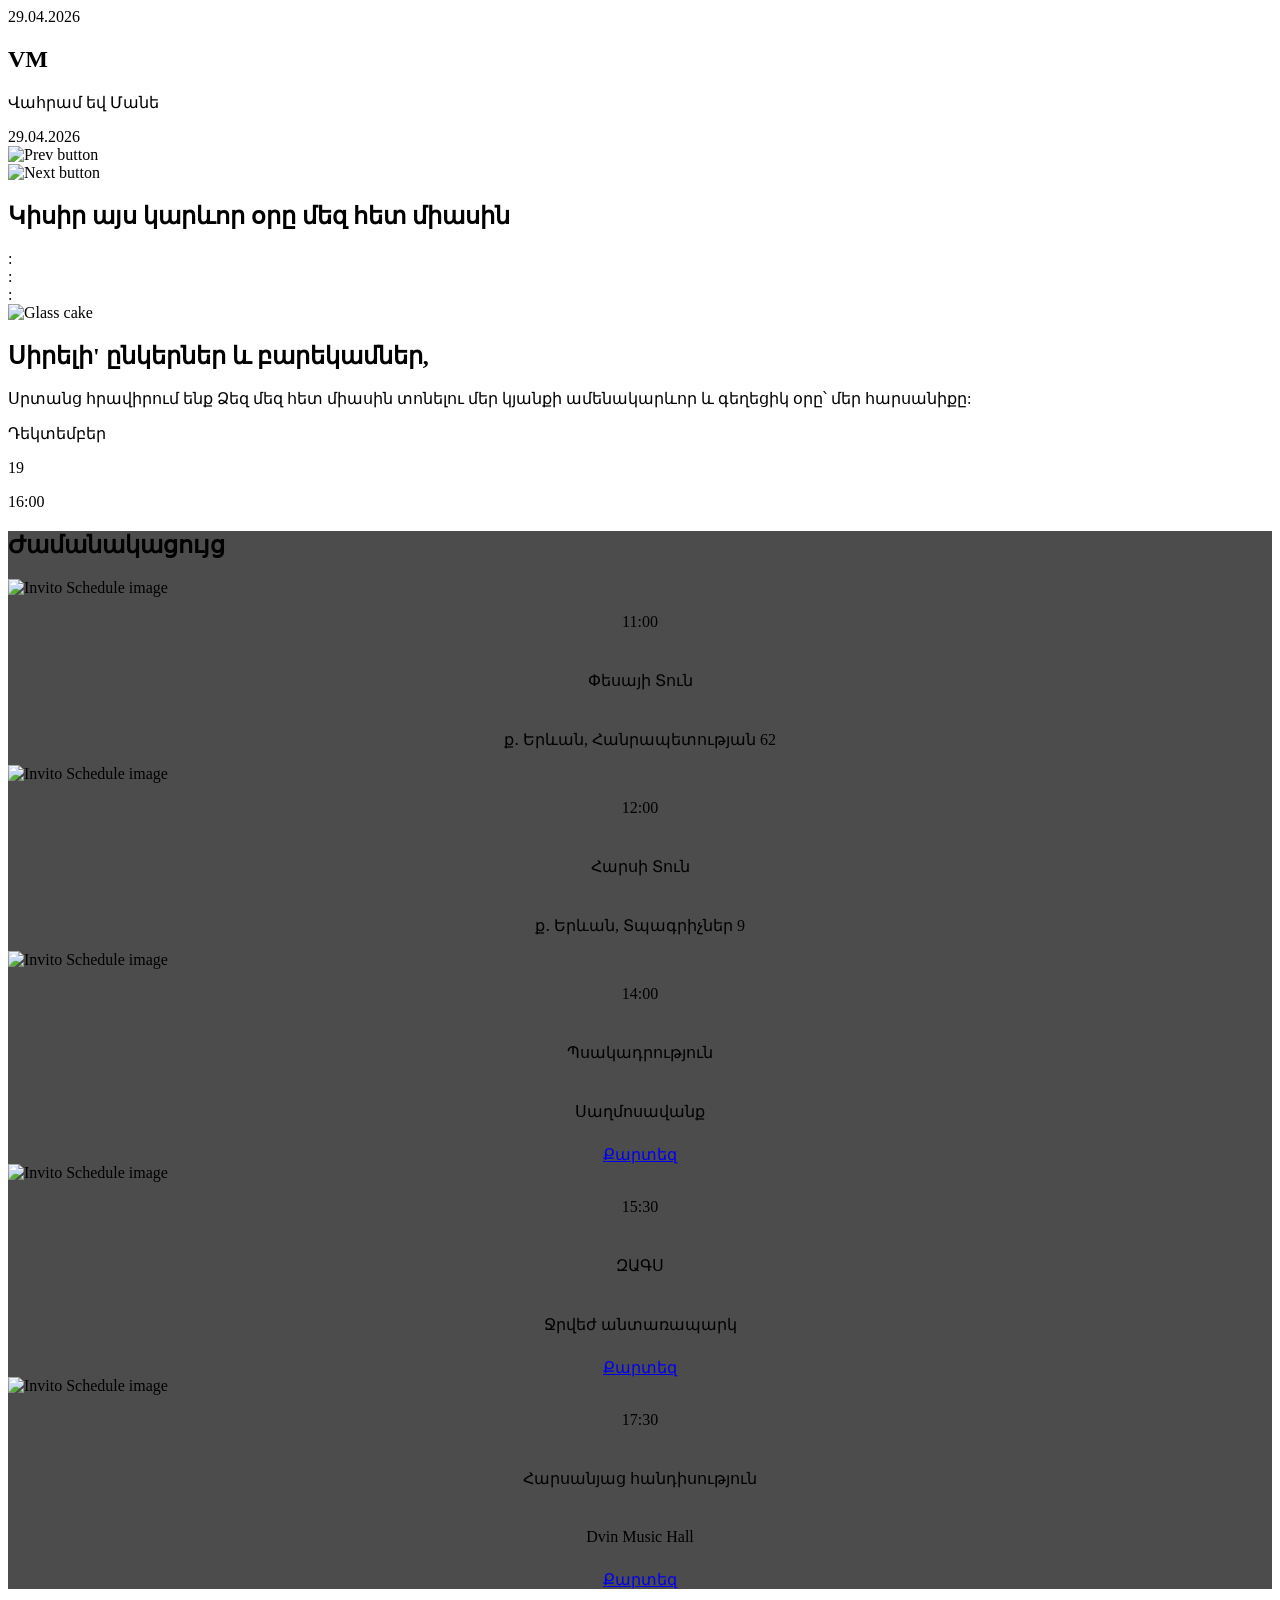
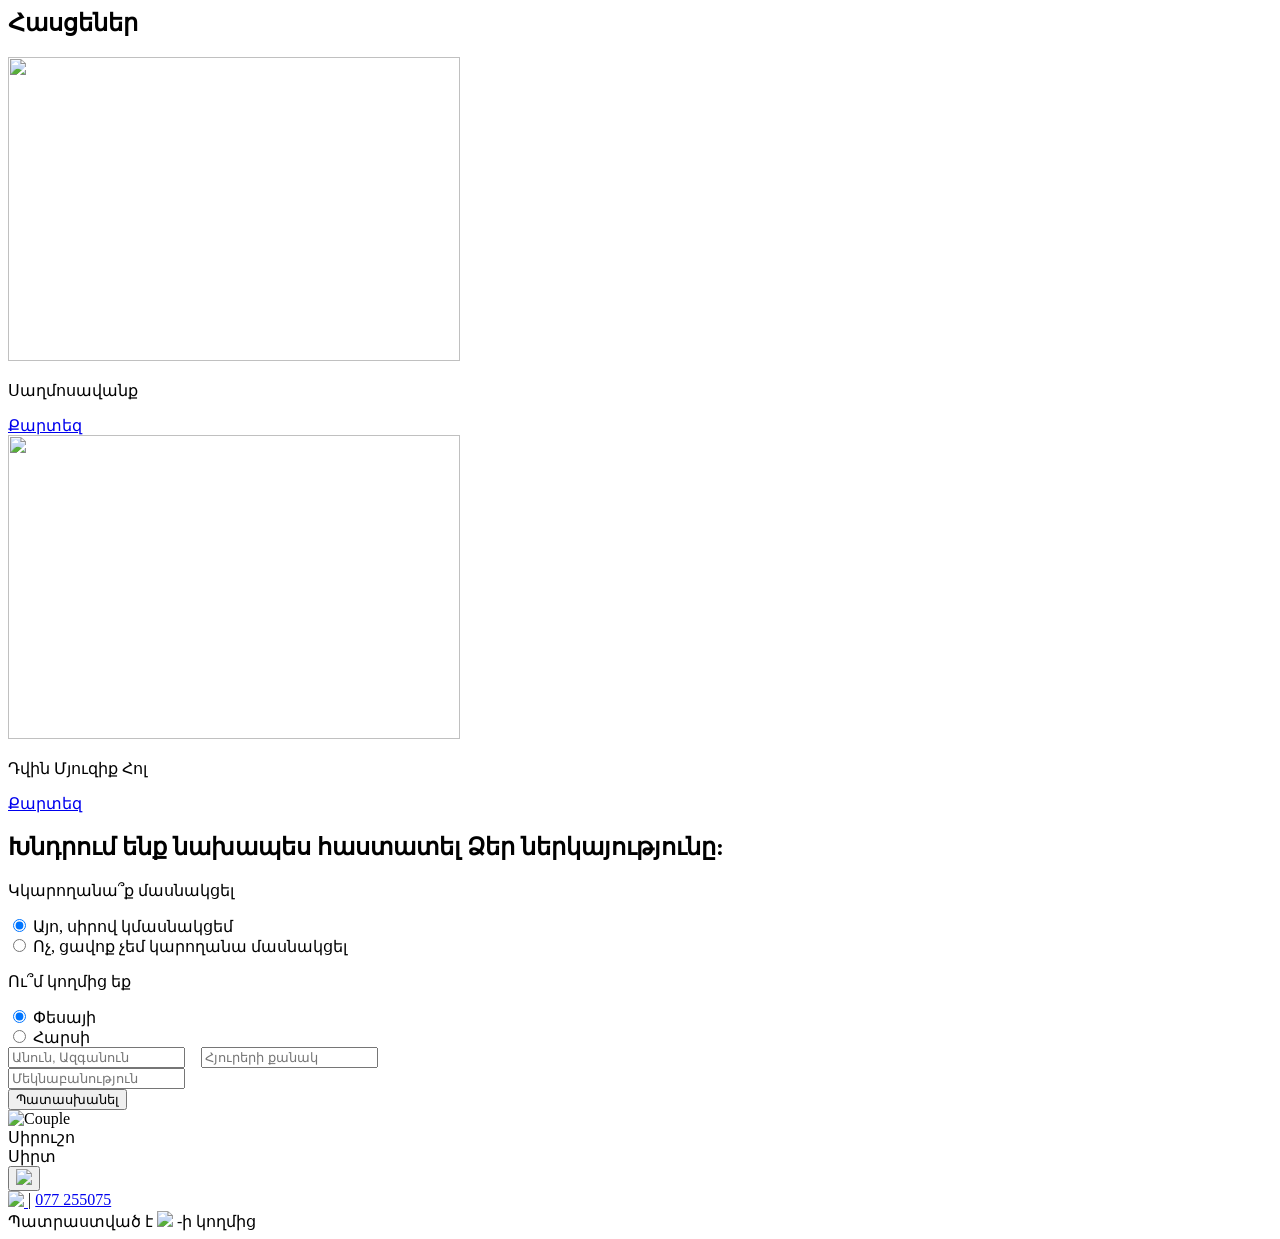
==== w114_actual.html @ 1ed07a34 "Initial commit" ====
<!DOCTYPE html>
<html lang="en">

<head>
	<meta charset="UTF-8">
	<meta http-equiv="X-UA-Compatible" content="IE=edge">
	<meta name="viewport" content="width=device-width, initial-scale=1.0">
	<meta name="robots" content="noindex">
	<title>Invito</title>
	<link rel="icon" type="image/x-icon" href="./public/images/favicon.ico">

	<!-- Font Start -->
	<link rel="preload" href="./public/css/font.css" as="style" onload="this.onload=null;this.rel='stylesheet'">
	<noscript>
		<link rel="stylesheet" href="./public/css/font.css">
	</noscript>
	<!-- Font End -->

	<!-- Styles Start -->
	<link rel="stylesheet" href="./public/css/main.css?69a803961b6ef">
	<!-- Styles End -->

	<!-- delete -->
	<link rel="stylesheet" media="(max-width: 1440px)" href="./public/css/main1440.css?69a803961b6f0">
	<link rel="stylesheet" media="(max-width: 1024px)" href="./public/css/main1024.css?69a803961b6f1">
	<link rel="stylesheet" media="(max-width: 768px)" href="./public/css/main768.css?69a803961b6f2">
	<link rel="stylesheet" media="(max-width: 500px)" href="./public/css/main500.css?69a803961b6f3">
	<link rel="stylesheet" href="./public/fontawesome/css/all.min.css?1">
	<link rel="stylesheet" href="./public/lib/aos/aos.css">
	<link rel="stylesheet" href="./public/css/swiper.min.css" />

	<script src="./public/scripts/sweetalert.js"></script>
	<script src="./public/scripts/swiper.min.js"></script>


	<script type="text/javascript" src="./public/scripts/jquery-3.6.4.js?1"></script>
	<script src="./public/lib/aos/aos.js?1"></script>

	<!-- Yandex.Metrika counter -->
	<script type="text/javascript">
		(function(m, e, t, r, i, k, a) {
			m[i] = m[i] || function() {
				(m[i].a = m[i].a || []).push(arguments)
			};
			m[i].l = 1 * new Date();
			for (var j = 0; j < document.scripts.length; j++) {
				if (document.scripts[j].src === r) {
					return;
				}
			}
			k = e.createElement(t), a = e.getElementsByTagName(t)[0], k.async = 1, k.src = r, a.parentNode.insertBefore(k, a)
		})
		(window, document, "script", "https://mc.yandex.ru/metrika/tag.js", "ym");

		ym(97694569, "init", {
			clickmap: true,
			trackLinks: true,
			accurateTrackBounce: true,
			webvisor: true
		});
	</script>
	<noscript>
		<div><img src="https://mc.yandex.ru/watch/97694569" style="position:absolute; left:-9999px;" alt="" /></div>
	</noscript>
	<!-- /Yandex.Metrika counter -->
</head>

<body>
	<div class="main-content">
		<div class="languages-list">
								</div><section id="section1" class="section1 swiper-container main-slider loading">
    <div class="mobile-swiper-date font-cinzelDecorative">
        <div class="mobile-date-line"></div>
        <span>29.04.2026</span>
        <div class="mobile-date-line"></div>
    </div>
    <div class="swiper-wrapper">
                    <div class="swiper-slide">
                <style>
                    .slide-bgimg-1 {
                        background: linear-gradient(rgba(0, 0, 0, 0.5), rgba(0, 0, 0, 0.5)), url('./public/images/custom/invito_wedding4.jpg');
                    }

                    @media only screen and (max-width: 768px) {
                        .slide-bgimg-1 {
                            background: linear-gradient(rgba(0, 0, 0, 0.5), rgba(0, 0, 0, 0.5)), url('./public/images/custom/invito_wedding1.jpg');
                        }
                    }
                </style>
                <div class="slide-bgimg slide-bgimg-1" style="">
                    <!-- <div class="swiper-textBlock">
                                <h1 class="font-cinzelDecorative">VM</h1>
                                <p>Վահրամ եվ Մանե</p>
                            </div> -->
                </div>
            </div>
                    <div class="swiper-slide">
                <style>
                    .slide-bgimg-2 {
                        background: linear-gradient(rgba(0, 0, 0, 0.5), rgba(0, 0, 0, 0.5)), url('./public/images/custom/invito_wedding5.jpg');
                    }

                    @media only screen and (max-width: 768px) {
                        .slide-bgimg-2 {
                            background: linear-gradient(rgba(0, 0, 0, 0.5), rgba(0, 0, 0, 0.5)), url('./public/images/custom/invito_wedding7.jpg');
                        }
                    }
                </style>
                <div class="slide-bgimg slide-bgimg-2" style="">
                    <!-- <div class="swiper-textBlock">
                                <h1 class="font-cinzelDecorative">VM</h1>
                                <p>Վահրամ եվ Մանե</p>
                            </div> -->
                </div>
            </div>
                    <div class="swiper-slide">
                <style>
                    .slide-bgimg-3 {
                        background: linear-gradient(rgba(0, 0, 0, 0.5), rgba(0, 0, 0, 0.5)), url('./public/images/custom/invito_wedding6.jpg');
                    }

                    @media only screen and (max-width: 768px) {
                        .slide-bgimg-3 {
                            background: linear-gradient(rgba(0, 0, 0, 0.5), rgba(0, 0, 0, 0.5)), url('./public/images/custom/invito_wedding3.jpg');
                        }
                    }
                </style>
                <div class="slide-bgimg slide-bgimg-3" style="">
                    <!-- <div class="swiper-textBlock">
                                <h1 class="font-cinzelDecorative">VM</h1>
                                <p>Վահրամ եվ Մանե</p>
                            </div> -->
                </div>
            </div>
            </div>

    <div class="section1__textBlock">
        <h1 class="font-cinzelDecorative" data-aos="zoom-in" data-aos-duration="1500" data-aos-delay="500" data-aos-anchor-placement="top-bottom">VM</h1>
        <p>Վահրամ եվ Մանե</p>
    </div>

    <div class="swiper-infoContainer">
        <div class="part-1">
            <div class="swiper-line"></div>
            <div class="swiper-count"></div>
            <div class="swiper-line"></div>
        </div>

        <div class="swiper-date">29.04.2026</div>

        <div class="part-2">
            <div class="swiper-line"></div>
            <div class="swiper-buttons">
                <div class="custom-swiper-button-prev">
                    <img src="./public/images/prev.svg" width="16" height="16" alt="Prev button" />
                </div>
                <div class="custom-swiper-button-next">
                    <img src="./public/images/next.svg" width="16" height="16" alt="Next button" />
                </div>
            </div>
            <div class="swiper-line"></div>
        </div>
    </div>
    <script>
        //Section 1
        let mainSlider = new Swiper(".main-slider", {
            loop: true,
            speed: 1000,
            autoplay: {
                delay: 5000
            },
            grabCursor: true,
            navigation: {
                nextEl: ".custom-swiper-button-next",
                prevEl: ".custom-swiper-button-prev",
            },
            on: {
                init: function() {
                    this.el.classList.remove("loading");
                    updateCount(this);
                },
                slideChange: function() {
                    updateCount(this);
                },
                progress: function() {
                    for (let i = 0; i < this.slides.length; i++) {
                        const slideProgress = this.slides[i].progress;
                        const innerOffset = this.width * 0.5;
                        const innerTranslate = slideProgress * innerOffset;
                        this.slides[i].querySelector(".slide-bgimg").style.transform = `translate3d(${innerTranslate}px,0,0)`;
                    }
                },
                touchStart: function() {
                    for (let i = 0; i < this.slides.length; i++) {
                        this.slides[i].style.transition = "";
                    }
                },
                setTransition: function(speed) {
                    for (let i = 0; i < this.slides.length; i++) {
                        this.slides[i].style.transition = `${speed}ms`;
                        this.slides[i].querySelector(".slide-bgimg").style.transition = `${speed}ms`;
                    }
                },
            },
        });

        function updateCount(swiper) {
            const countEl = swiper.el.querySelector(".swiper-count");
            const current = swiper.realIndex + 1;
            const total = 3;
            countEl.textContent = `${current} / ${total}`;
        }
    </script>
</section><section id="section2" class="section2 section-margin">
    <h2 class="section2__title" data-aos="fade-up" data-aos-duration="1500" data-aos-anchor-placement="top-bottom">Կիսիր այս կարևոր օրը մեզ հետ միասին</h2>
    <div class="section2__countDown" data-aos="fade-up" data-aos-duration="1500" data-aos-anchor-placement="top-bottom">
        <div class="section2__countDown-container">
            <div class="section2__countDown-item">
                <span class="section2__countDown-number" id="days"></span>
            </div>
            <span class="section2__countDown-colon">:</span>
            <div class="section2__countDown-item">
                <span class="section2__countDown-number" id="hours"></span>
            </div>
            <span class="section2__countDown-colon">:</span>
            <div class="section2__countDown-item">
                <span class="section2__countDown-number" id="minutes"></span>
            </div>
            <span class="section2__countDown-colon">:</span>
            <div class="section2__countDown-item">
                <span class="section2__countDown-number" id="seconds"></span>
            </div>
        </div>
    </div>
    <script>
        //Section 2
        // const eventDate = new Date(2025, 10, 31, 0, 0, 0);
        const eventDate = new Date(2026, 3, 29, 14, 0, 0);

        function updateCountdown() {
            const now = new Date();
            let diff = eventDate - now;

            if (diff <= 0) {
                diff = 0;
                clearInterval(countdownInterval);
            }

            const days = Math.floor(diff / (1000 * 60 * 60 * 24));
            const hours = Math.floor((diff % (1000 * 60 * 60 * 24)) / (1000 * 60 * 60));
            const minutes = Math.floor((diff % (1000 * 60 * 60)) / (1000 * 60));
            const seconds = Math.floor((diff % (1000 * 60)) / 1000);

            document.getElementById("days").textContent = days.toString().padStart(2, "0");
            document.getElementById("hours").textContent = hours.toString().padStart(2, "0");
            document.getElementById("minutes").textContent = minutes.toString().padStart(2, "0");
            document.getElementById("seconds").textContent = seconds.toString().padStart(2, "0");
        }

        $(document).ready(function(){
            updateCountdown();
            var countdownInterval = setInterval(updateCountdown, 1000);
        });
    </script>
</section><section id="section3" class="section3 section-margin">
    <div class="section3__imageBlock" data-aos="zoom-in" data-aos-duration="1500" data-aos-anchor-placement="top-bottom">
        <img src="./public/images/glass_cake.png" width="230" height="254" alt="Glass cake" />
    </div>
    <h2 class="section3__title" data-aos="fade-up" data-aos-duration="1500" data-aos-anchor-placement="top-bottom">Սիրելի' ընկերներ և բարեկամներ,</h2>
    <p class="section3__text" data-aos="fade-up" data-aos-duration="1500" data-aos-anchor-placement="top-bottom">
        Սրտանց հրավիրում ենք Ձեզ մեզ հետ միասին տոնելու մեր կյանքի ամենակարևոր և գեղեցիկ օրը՝ մեր հարսանիքը:
    </p>
</section><section id="section4" class="section4 section-margin">
    <div class="section4__dateBlock" data-aos="zoom-in" data-aos-duration="1500" data-aos-anchor-placement="top-bottom">
        <div class="month">
            <p>Դեկտեմբեր</p>
        </div>
        <div class="day">
            <p>19</p>
        </div>
        <div class="hour">
            <p>16:00</p>
        </div>
    </div>
</section><section id="section5" class="section5" style="background: linear-gradient(rgba(0, 0, 0, 0.7), rgba(0, 0, 0, 0.7)), url('./public/images/custom/schedule_bg2.jpg');">
    <h2 class="section5__title" data-aos="fade-up" data-aos-duration="1500" data-aos-anchor-placement="top-bottom">Ժամանակացույց</h2>
    <div class="section5__scheduleBlock">
                    <div class="section5__scheduleItem" data-aos="fade-up" data-aos-duration="1500" data-aos-placement="top-bottom">
                <div class="schedule__image">
                    <img src="./public/images/schedule_groom.png" width="200" height="120" alt="Invito Schedule image" />
                </div>
                <div style="display: flex; flex-direction: column; gap: 0.5rem; align-items: center; text-align: center">
                    <p class="schedule__time">11:00</p>
                    <p class="schedule__name">Փեսայի Տուն</p>
                    <p class="schedule__address">ք․ Երևան, Հանրապետության 62</p>
                                    </div>
            </div>
                    <div class="section5__scheduleItem" data-aos="fade-up" data-aos-duration="1500" data-aos-placement="top-bottom">
                <div class="schedule__image">
                    <img src="./public/images/schedule_bride.png" width="200" height="120" alt="Invito Schedule image" />
                </div>
                <div style="display: flex; flex-direction: column; gap: 0.5rem; align-items: center; text-align: center">
                    <p class="schedule__time">12:00</p>
                    <p class="schedule__name">Հարսի Տուն</p>
                    <p class="schedule__address">ք․ Երևան, Տպագրիչներ 9</p>
                                    </div>
            </div>
                    <div class="section5__scheduleItem" data-aos="fade-up" data-aos-duration="1500" data-aos-placement="top-bottom">
                <div class="schedule__image">
                    <img src="./public/images/schedule_church.png" width="200" height="120" alt="Invito Schedule image" />
                </div>
                <div style="display: flex; flex-direction: column; gap: 0.5rem; align-items: center; text-align: center">
                    <p class="schedule__time">14:00</p>
                    <p class="schedule__name">Պսակադրություն</p>
                    <p class="schedule__address">Սաղմոսավանք</p>
                                            <a class="schedule__link" href="https://yandex.com/maps/org/8680895053/?ll=44.394665%2C40.380342&z=16.43" target="_blank">Քարտեզ</a>
                                    </div>
            </div>
                    <div class="section5__scheduleItem" data-aos="fade-up" data-aos-duration="1500" data-aos-placement="top-bottom">
                <div class="schedule__image">
                    <img src="./public/images/schedule_ring.png" width="200" height="120" alt="Invito Schedule image" />
                </div>
                <div style="display: flex; flex-direction: column; gap: 0.5rem; align-items: center; text-align: center">
                    <p class="schedule__time">15:30</p>
                    <p class="schedule__name">ԶԱԳՍ</p>
                    <p class="schedule__address">Ջրվեժ անտառապարկ</p>
                                            <a class="schedule__link" href="https://yandex.com/maps/org/102654452262/?ll=44.505772%2C40.182772&z=15.18" target="_blank">Քարտեզ</a>
                                    </div>
            </div>
                    <div class="section5__scheduleItem" data-aos="fade-up" data-aos-duration="1500" data-aos-placement="top-bottom">
                <div class="schedule__image">
                    <img src="./public/images/schedule_restaurant.png" width="200" height="120" alt="Invito Schedule image" />
                </div>
                <div style="display: flex; flex-direction: column; gap: 0.5rem; align-items: center; text-align: center">
                    <p class="schedule__time">17:30</p>
                    <p class="schedule__name">Հարսանյաց հանդիսություն</p>
                    <p class="schedule__address">Dvin Music Hall</p>
                                            <a class="schedule__link" href="https://yandex.com/maps/org/196505711765/?ll=44.458971%2C40.214235&z=14" target="_blank">Քարտեզ</a>
                                    </div>
            </div>
            </div>
</section><section id="section6" class="section6 section-margin">
    <h2 class="section6__title" data-aos="fade-up" data-aos-duration="1500" data-aos-anchor-placement="top-bottom">Հասցեներ</h2>
            <div class="section6__addressBlock" data-aos="fade-up" data-aos-duration="1500" data-aos-anchor-placement="top-bottom">
            <div class="section6__addressImage">
                <img src="./public/images/custom/church.JPG" width="452" height="304" data-aos="zoom-in" data-aos-duration="1000" data-aos-delay="200" data-aos-anchor-placement="top-bottom" />
            </div>
            <p class="section6__addressText">Սաղմոսավանք</p>
                            <a href="https://yandex.com/maps/org/104442593428/?ll=44.394665%2C40.380342&z=16" target="_blank" class="section6__addressLink">Քարտեզ</a>
                    </div>
            <div class="section6__addressBlock" data-aos="fade-up" data-aos-duration="1500" data-aos-anchor-placement="top-bottom">
            <div class="section6__addressImage">
                <img src="./public/images/custom/restaurant.jpg?1" width="452" height="304" data-aos="zoom-in" data-aos-duration="1000" data-aos-delay="200" data-aos-anchor-placement="top-bottom" />
            </div>
            <p class="section6__addressText">Դվին Մյուզիք Հոլ</p>
                            <a href="https://yandex.com/maps/org/104442593428/?ll=44.394665%2C40.380342&z=16" target="_blank" class="section6__addressLink">Քարտեզ</a>
                    </div>
    </section><section id="section7" class="section7 section-margin">
    <h2 class="section7__title" data-aos="fade-up" data-aos-duration="1500" data-aos-anchor-placement="top-bottom">Խնդրում ենք նախապես հաստատել Ձեր ներկայությունը:</h2>
    <form id="confirm-registration" class="section9__form">
        <input type="hidden" name="event" value="">
        <div class="section7__group" data-aos="fade-up" data-aos-duration="1500" data-aos-anchor-placement="top-bottom">
            <p class="section7__question">Կկարողանա՞ք մասնակցել</p>
            <label class="section7__label"><input type="radio"  name="will_attend" onchange="handleAttendanceChange()" value="1" checked required/> Այո, սիրով կմասնակցեմ</label>
            <br />
            <label class="section7__label"><input type="radio" name="will_attend" onchange="handleAttendanceChange()" value="0"/> Ոչ, ցավոք չեմ կարողանա մասնակցել</label>
        </div>

        <div class="section7__group" data-aos="fade-up" data-aos-duration="1500" data-aos-anchor-placement="top-bottom">
            <p class="section7__question">Ու՞մ կողմից եք</p>
            <label class="section7__label"><input type="radio"  name="side" onchange="handleAttendanceChange()" value="2" checked required/> Փեսայի</label>
            <br />
            <label class="section7__label"><input type="radio" name="side" onchange="handleAttendanceChange()" value="1"/> Հարսի</label>
        </div>

        <div class="section7__group" data-aos="fade-up" data-aos-duration="1500" data-aos-anchor-placement="top-bottom">
            <div style="display: flex; align-items: center; gap: 1rem">
                <input type="text" name="name" placeholder="Անուն, Ազգանուն" required />
                <input type="number" name="guest_count" min="1" placeholder="Հյուրերի քանակ" min="1" required />
            </div>
        </div>

        <div class="section7__group" data-aos="fade-up" data-aos-duration="1500" data-aos-anchor-placement="top-bottom">
            <input type="text" name="comment" placeholder="Մեկնաբանություն"as />
        </div>

        <div class="section7__group" data-aos="fade-up" data-aos-duration="1500" data-aos-anchor-placement="top-bottom">
            <button type="submit">Պատասխանել</button>
        </div>
    </form>
    <script>
         function handleAttendanceChange() {
            var selectedValue = document.querySelector('input[name="will_attend"]:checked').value;
            if (selectedValue === '1') {
                $('input[name="guest_count"]').removeClass('d-none');
            } else {
                $('input[name="guest_count"]').addClass('d-none');
            }
        }

        $('#confirm-registration').unbind().submit(function (e) {
            e.preventDefault();

            // Serialize form data into JSON format
            var formData = {
                event: $('input[name="event"]').val(),
                will_attend: $('input[name="will_attend"]:checked').val(),
                side: $('input[name="side"]:checked').val(),
                name: $('input[name="name"]').val(),
                guest_count: $('input[name="guest_count"]').val(),
                comment: $('input[name="comment"]').val()
            };
            
            let errorMessage = "";

            if(formData.will_attend == 0){
                formData.guest_count = 0;
            }


            if (!formData.name) {
                errorMessage = "Խնդրում ենք մուտքագրել Ձեր անունը։";
            } else if (!formData.guest_count && formData.will_attend == 1) {
                errorMessage = "Խնդրում ենք նշել հյուրերի քանակը։";
            } else if (!formData.side) {
                errorMessage = "Խնդրում ենք նշել ում կողմից եք մասնակցում։";
            } else if (!formData.will_attend) {
                errorMessage = "Խնդրում ենք ընտրել մասնակցության կարգավիճակը։";
            }
            

            if (errorMessage) {
                error_swal(errorMessage);
                return;
            }

                
            // Send the form data as a JSON payload using AJAX
            $.ajax({
                url: "https://invito-admin.s2s.am/api/forms/event_registrations",
                method: "POST",
                contentType: "application/json",  // Set content-type to JSON
                data: JSON.stringify(formData),  // Convert form data to JSON string
                success: function (data) {
                    if(data.status == 200){
                        success_swal()
                    } else{
                        error_swal("Խնդրում ենք լրացնել բոլոր տվյալները և փորձել կրկին!");
                    }
                },
                error: function (err) {
                    error_swal("Խնդրում ենք լրացնել բոլոր տվյալները և փորձել կրկին!");
                }
            });
        });

        function error_swal(message = ""){
            Swal.fire({
                position: "top-end",
                showConfirmButton: false,
                icon: "error",
                title: "Սխալ հրահանգ",
                text: message,
                timer: 5000
            });
        }
        function success_swal(){
            Swal.fire({
                position: "top-end",
                showConfirmButton: false,
                icon: "success",
                title: "Գրանցումը հաջողվեց",
                text: "Տվյալները հաջողությամբ ուղարկված են",
                timer: 5000
            });
            $('input[name="name"]').val("");
            $('input[name="guest_count"]').val("");
            $('input[name="comment"]').val("");
        }
    </script>
</section> <section id="section8" class="section8">
     <img src="./public/images/custom/footer_couple.jpg?1" width="1920" height="400" alt="Couple" data-aos="zoom-in" data-aos-duration="1000" data-aos-anchor-placement="top-bottom">
 </section><audio loop id="audio" src="./public/media/Sirusho Sirt.mp3?1"></audio>
<div class="audio-div">
    <div class="song">
        Սիրուշո <br><span class="song-name">Սիրտ</span> 
    </div>
    <div class="play">
        <button id="play" onclick="toggleMusic()">
            <div class="play-sm">
                <img src="./public/images/play.png" />
            </div>
        </button>
    </div>
</div>
<script>
     var music_play = 0;
     var name = 1;

     $(window).ready(function(){
        playMusic(music_play);
        openName(name);
    })

    $(document).one('touchstart', function() {
        toggleMusic(music_play);
    });
    

    function toggleName() {
        if(name == 1){
            name = 0;
        } else {
            name = 1;
        }
        openName(name);
    }
    
    function openName(type = 1){
        if(type == 1){
            $(".song").hide();
            $("#arrow").addClass("rotateTest");

        } else{
            $(".song").show();
            $("#arrow").removeClass("rotateTest");
        }
    }


    function toggleMusic(){
        if(music_play == 1){
            music_play = 0;
            $(".play-sm").html('<img src="./public/images/play.png" />');
        } else{
            music_play = 1;
            $(".play-sm").html('<img src="./public/images/stop.svg" />');

        }
        playMusic(music_play);
    }

    function playMusic(type = 1){
        var audio = $("#audio")[0];
        if (type == 1) {
            // Play audio
            audio.play().then(() => {
                // Playback started successfully
                console.log('Audio playback started');
            }).catch(error => {
                // Autoplay was prevented
                console.log('Autoplay was prevented: ', error);
                // Handle this case (e.g., show a play button)
            });
        } else {
            // Pause audio
            audio.pause();
        }
    }

</script><footer class="footer">
    <div class="footer-main-start">
        <div>
            <div class="main-part">
                <div class="d-flex align-items-center justify-content-center grid-gap-part color-white social-links">
                    <a href="https://www.instagram.com/invito.am/" target="_blank" style="vertical-align: middle;" class="d-flex">
                        <img src="./public/images/instagram-text-icon-white.svg">
                    </a>
                    |
                    <a href="tel://37477255075" class="link-to-website">077 255075</a>
                </div>
            </div>
            <div class="main-part mt-5">
                <div class="d-flex align-items-center justify-content-center grid-gap-part color-white">
                    Պատրաստված է
                    <a href="https://invito.am" target="_blank"><img class="invito_logo" src="./public/images/logo-white-blue.svg"></a>
                    -ի կողմից
                </div>
            </div>
        </div>
    </div>
</footer>
<!-- <script src="./public/scripts/wow.min.js?2"></script> -->
<!-- AutoScroll -->
<script>
    document.addEventListener("DOMContentLoaded", function () {
        let userInteracted = false;
        let scrollSpeed = 1.0; // pixels per frame

        function autoScroll() {
            if (userInteracted) return;
            window.scrollBy(0, scrollSpeed);
            requestAnimationFrame(autoScroll);
        }

        function stopAutoScroll() {
            userInteracted = true;
        }

        // Detect manual interaction before auto-scroll starts
        ['wheel', 'touchstart', 'touchmove', 'keydown', 'mousedown', 'gesturestart'].forEach(event => {
            window.addEventListener(event, stopAutoScroll, { passive: true });
        });

        // Wait 5s, then start auto-scroll only if no interaction happened
        setTimeout(function () {
            if (!userInteracted) {
                requestAnimationFrame(autoScroll);
                playMusic(music_play);
            }
        }, 12000);
    });
</script>

<!-- AutoScroll -->
<script>
    $(document).ready(function(){
        AOS.init({
            anchorPlacement: 'top-bottom',
        });
    });
</script>
</div>
</body>

</html>
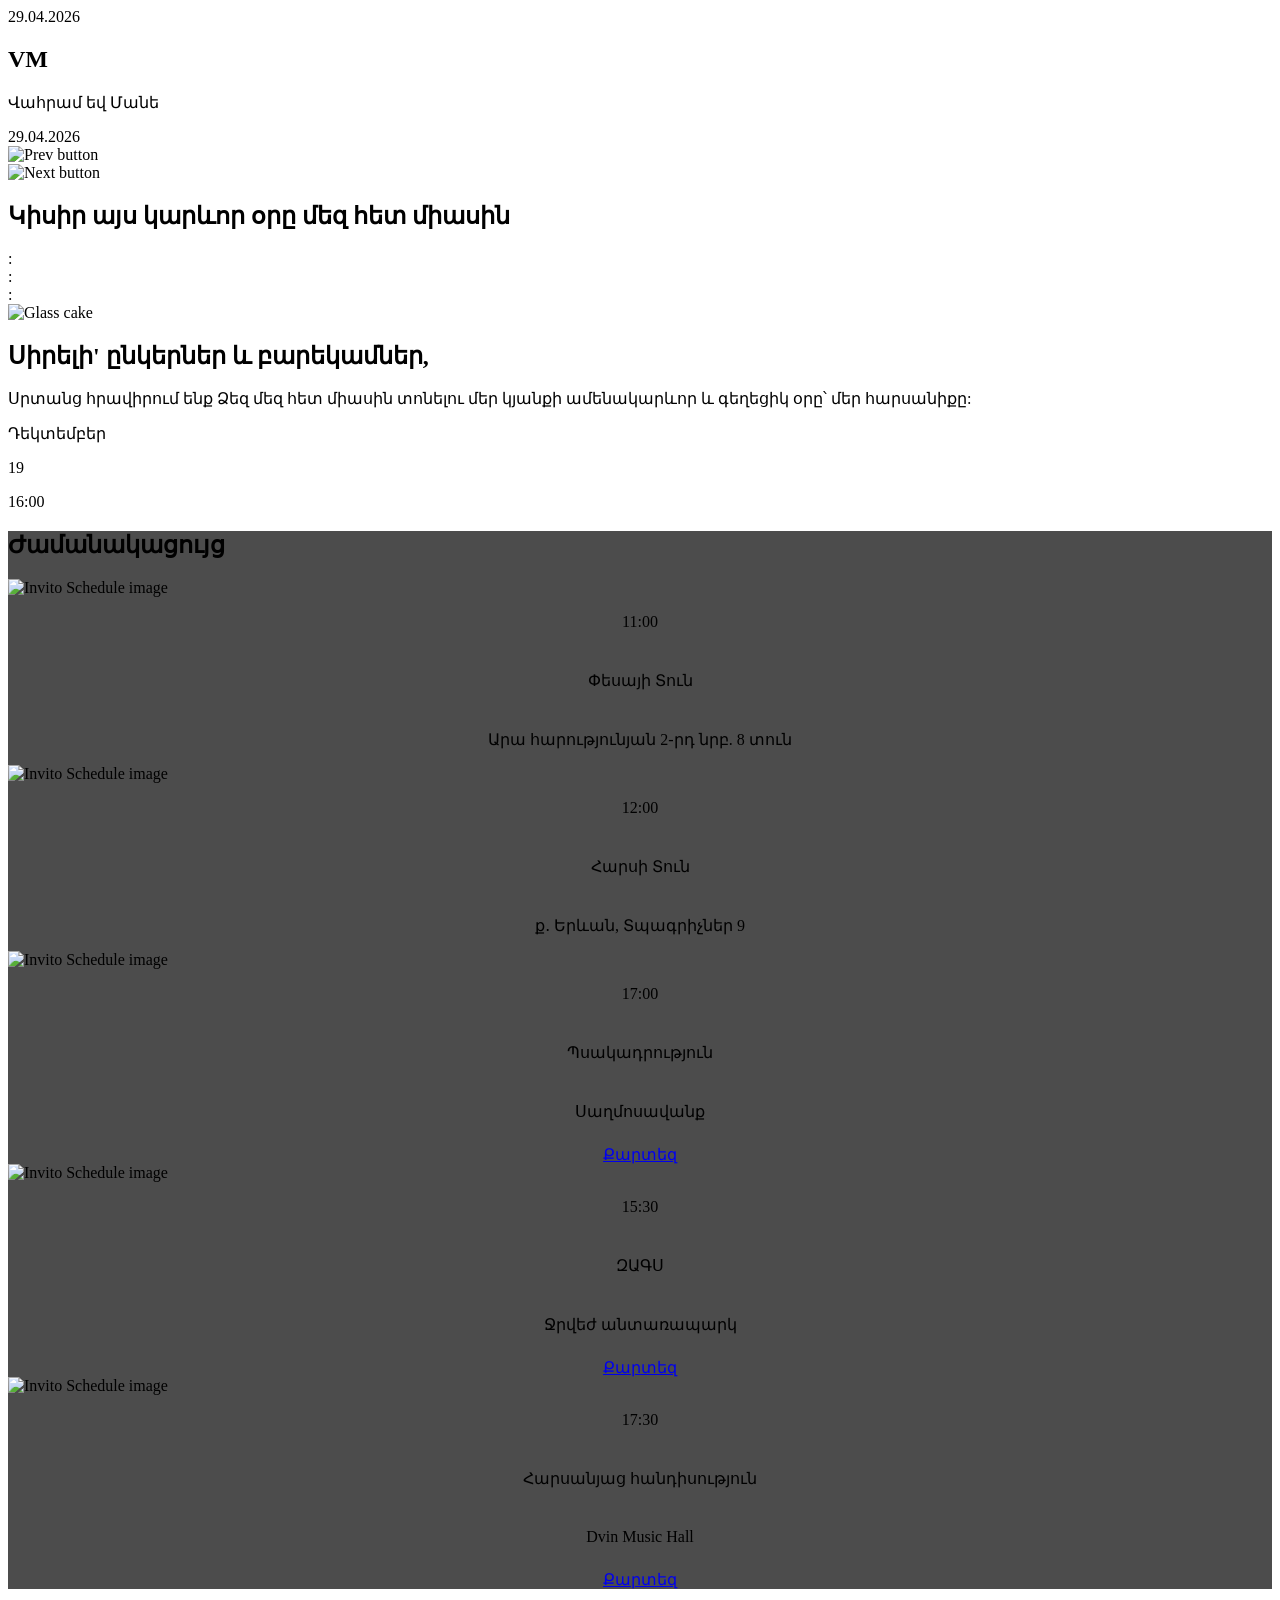
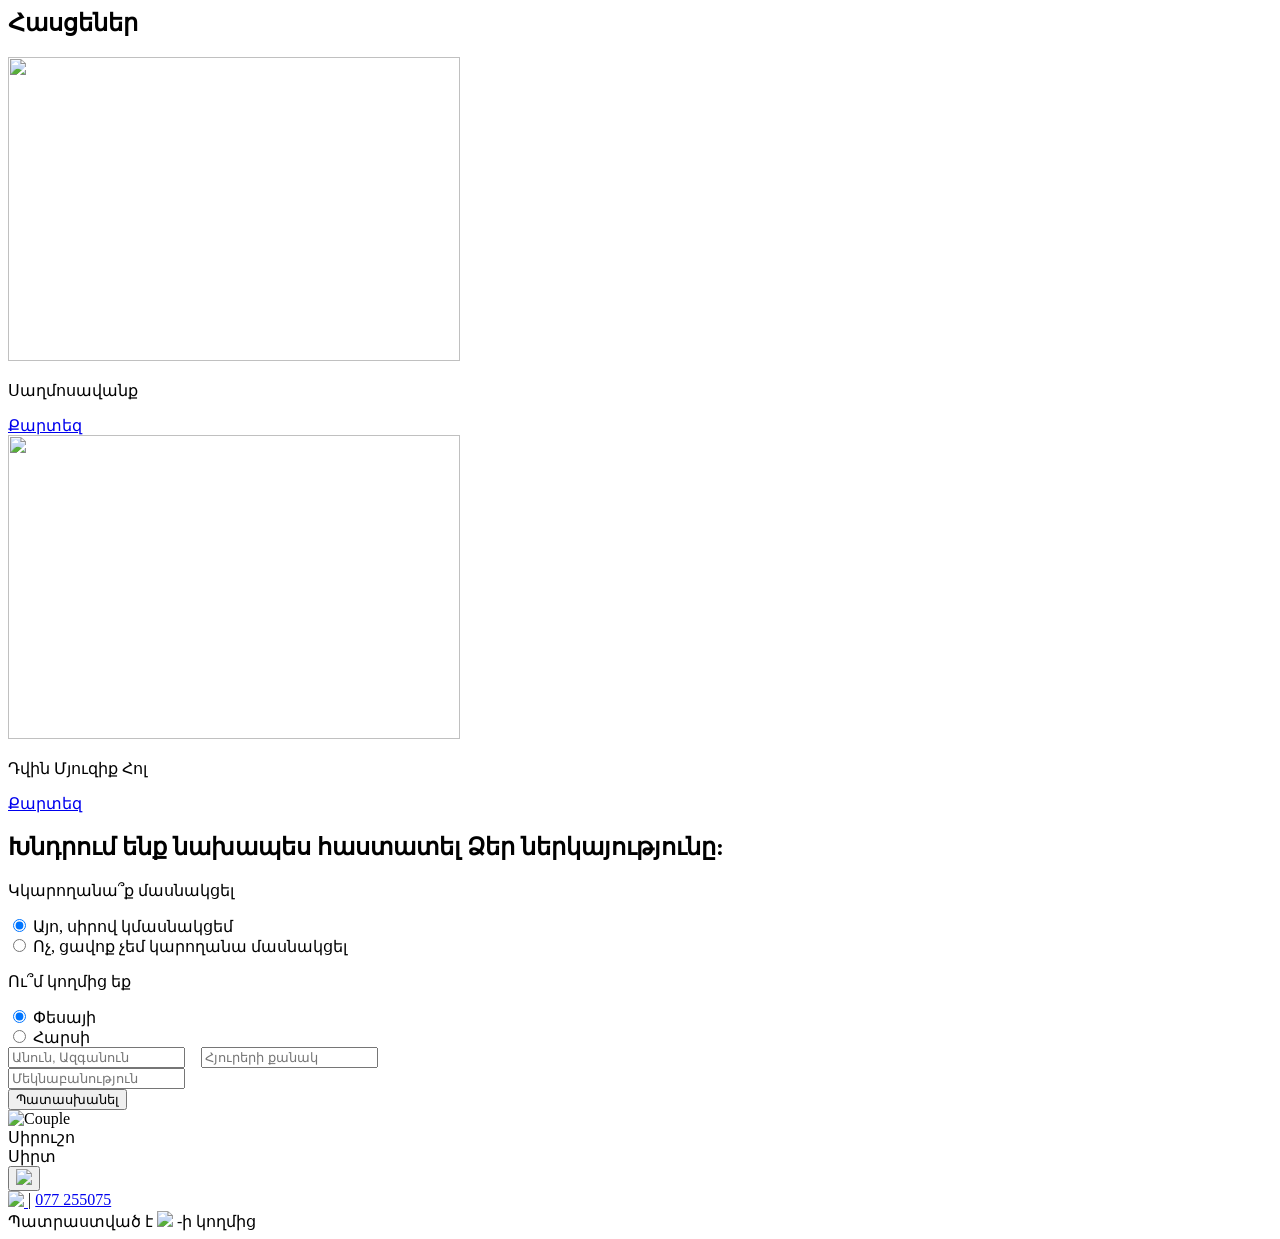
==== commit a10a6bb9: "fix styles" ====
--- a/w114_actual.html
+++ b/w114_actual.html
@@ -235,7 +235,7 @@
     <script>
         //Section 2
         // const eventDate = new Date(2025, 10, 31, 0, 0, 0);
-        const eventDate = new Date(2026, 3, 29, 14, 0, 0);
+        const eventDate = new Date(2026, 3, 29, 17, 0, 0);
 
         function updateCountdown() {
             const now = new Date();
@@ -292,7 +292,7 @@
                 <div style="display: flex; flex-direction: column; gap: 0.5rem; align-items: center; text-align: center">
                     <p class="schedule__time">11:00</p>
                     <p class="schedule__name">Փեսայի Տուն</p>
-                    <p class="schedule__address">ք․ Երևան, Հանրապետության 62</p>
+                    <p class="schedule__address">Արա հարությունյան 2-րդ նրբ. 8 տուն</p>
                                     </div>
             </div>
                     <div class="section5__scheduleItem" data-aos="fade-up" data-aos-duration="1500" data-aos-placement="top-bottom">
@@ -310,7 +310,7 @@
                     <img src="./public/images/schedule_church.png" width="200" height="120" alt="Invito Schedule image" />
                 </div>
                 <div style="display: flex; flex-direction: column; gap: 0.5rem; align-items: center; text-align: center">
-                    <p class="schedule__time">14:00</p>
+                    <p class="schedule__time">17:00</p>
                     <p class="schedule__name">Պսակադրություն</p>
                     <p class="schedule__address">Սաղմոսավանք</p>
                                             <a class="schedule__link" href="https://yandex.com/maps/org/8680895053/?ll=44.394665%2C40.380342&z=16.43" target="_blank">Քարտեզ</a>
